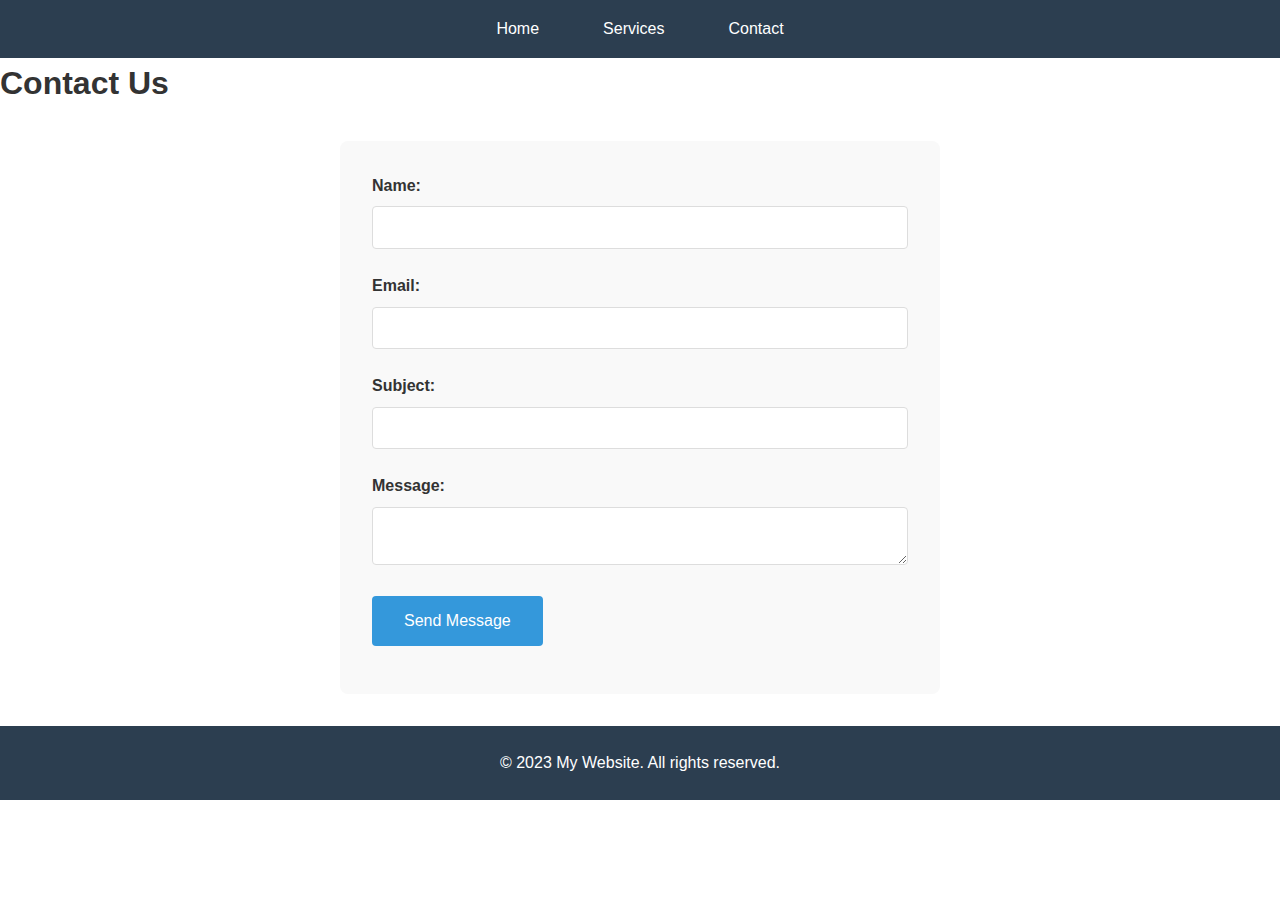
==== contact.html @ 570f9c78 "Initial commit for Lab4 project" ====
<!DOCTYPE html>
<html lang="en">
<head>
    <meta charset="UTF-8">
    <meta name="viewport" content="width=device-width, initial-scale=1.0">
    <title>Contact - My Website</title>
    <link rel="stylesheet" href="style.css">
</head>
<body>
    <header>
        <nav>
            <ul class="nav-links">
                <li><a href="index.html">Home</a></li>
                <li><a href="services.html">Services</a></li>
                <li><a href="contact.html">Contact</a></li>
            </ul>
        </nav>
    </header>

    <main>
        <h1>Contact Us</h1>
        
        <form id="contactForm"  class="contact-form">
            <div class="form-group">
                <label for="name">Name:</label>
                <input type="text" id="nameInput" name="name" required>
            </div>
            
            <div class="form-group">
                <label for="email">Email:</label>
                <input type="email" id="email" name="email" required>
            </div>
            
            <div class="form-group">
                <label for="subject">Subject:</label>
                <input type="text" id="subject" name="subject" required>
            </div>
            
            <div class="form-group">
                <label for="message">Message:</label>
                <textarea id="messageInput" name="message" required></textarea>
            </div>
            
            <button type="submit" class="submit-btn">Send Message</button>
            <p id="response" style="margin-top: 1rem; font-weight: bold;"></p>
        </form>
    </main>

    <footer>
        <p>&copy; 2023 My Website. All rights reserved.</p>
    </footer>
    <script src="script.js" defer></script>
</body>
</html>
---- style.css ----
/* Base Styles */
* {
    margin: 0;
    padding: 0;
    box-sizing: border-box;
}

body {
    font-family: 'Arial', sans-serif;
    line-height: 1.6;
    color: #333;
}

/* Navigation - Flexbox */
header {
    background-color: #2c3e50;
    padding: 1rem;
}

.nav-links {
    display: flex;
    justify-content: center;
    list-style: none;
}

.nav-links li {
    margin: 0 1rem;
}

.nav-links a {
    color: white;
    text-decoration: none;
    padding: 0.5rem 1rem;
    transition: all 0.3s ease;
}

.nav-links a:hover {
    background-color: #3498db;
    border-radius: 5px;
}

/* Hero Section */
.hero {
    background-color: #3498db;
    color: white;
    text-align: center;
    padding: 4rem 2rem;
    margin-bottom: 2rem;
}

.hero h1 {
    font-size: 2.5rem;
    margin-bottom: 1rem;
}

/* Flexbox Layout for Home Page */
.content-section {
    display: flex;
    padding: 2rem;
    gap: 2rem;
    max-width: 1200px;
    margin: 0 auto;
}

.intro {
    flex: 3;
    background-color: #f9f9f9;
    padding: 2rem;
    border-radius: 8px;
}

.sidebar {
    flex: 1;
    background-color: #eaeaea;
    padding: 2rem;
    border-radius: 8px;
}

/* Grid Layout for Services Page */
.services-grid {
    display: grid;
    grid-template-columns: repeat(auto-fit, minmax(250px, 1fr));
    gap: 2rem;
    padding: 2rem;
    max-width: 1200px;
    margin: 0 auto;
}

.service-card {
    border: 1px solid #ddd;
    border-radius: 8px;
    overflow: hidden;
    transition: transform 0.3s ease, box-shadow 0.3s ease;
}

.service-card:hover {
    transform: translateY(-5px);
    box-shadow: 0 10px 20px rgba(0,0,0,0.1);
}

.service-card img {
    width: 100%;
    height: auto;
    max-width: 100%;
    display: block;
}

.service-card h3 {
    padding: 1rem 1rem 0;
}

.service-card p {
    padding: 0 1rem 1rem;
}

/* Contact Form */
.contact-form {
    max-width: 600px;
    margin: 2rem auto;
    padding: 2rem;
    background-color: #f9f9f9;
    border-radius: 8px;
}

.form-group {
    margin-bottom: 1.5rem;
}

.form-group label {
    display: block;
    margin-bottom: 0.5rem;
    font-weight: bold;
}

.form-group input,
.form-group textarea {
    width: 100%;
    padding: 0.8rem;
    border: 1px solid #ddd;
    border-radius: 4px;
    transition: border-color 0.3s ease;
}

.form-group input:focus,
.form-group textarea:focus {
    border-color: #3498db;
    outline: none;
}

.submit-btn {
    background-color: #3498db;
    color: white;
    border: none;
    padding: 1rem 2rem;
    border-radius: 4px;
    cursor: pointer;
    font-size: 1rem;
    transition: background-color 0.3s ease, transform 0.2s ease;
}

.submit-btn:hover {
    background-color: #2980b9;
    transform: scale(1.05);
}

/* Animation */
@keyframes fadeIn {
    from { opacity: 0; }
    to { opacity: 1; }
}

.hero {
    animation: fadeIn 1s ease-in;
}

/* Footer */
footer {
    text-align: center;
    padding: 1.5rem;
    background-color: #2c3e50;
    color: white;
    margin-top: 2rem;
}

/* Media Queries */
@media (max-width: 1024px) {
    .content-section {
        flex-direction: column;
    }
    
    .services-grid {
        grid-template-columns: repeat(2, 1fr);
    }
}

@media (max-width: 768px) {
    .nav-links {
        flex-direction: column;
        align-items: center;
    }
    
    .nav-links li {
        margin: 0.5rem 0;
    }
    
    .hero h1 {
        font-size: 2rem;
    }
}

@media (max-width: 480px) {
    .services-grid {
        grid-template-columns: 1fr;
    }
    
    .hero {
        padding: 2rem 1rem;
    }
    
    .hero h1 {
        font-size: 1.5rem;
    }
    
    .contact-form {
        padding: 1rem;
    }

    .dark-theme {
        background-color: #121212;
        color: #f0f0f0;
    }
    
    .answer {
        display: none;
    }
    .answer.visible {
        display: block;
    }
    
}
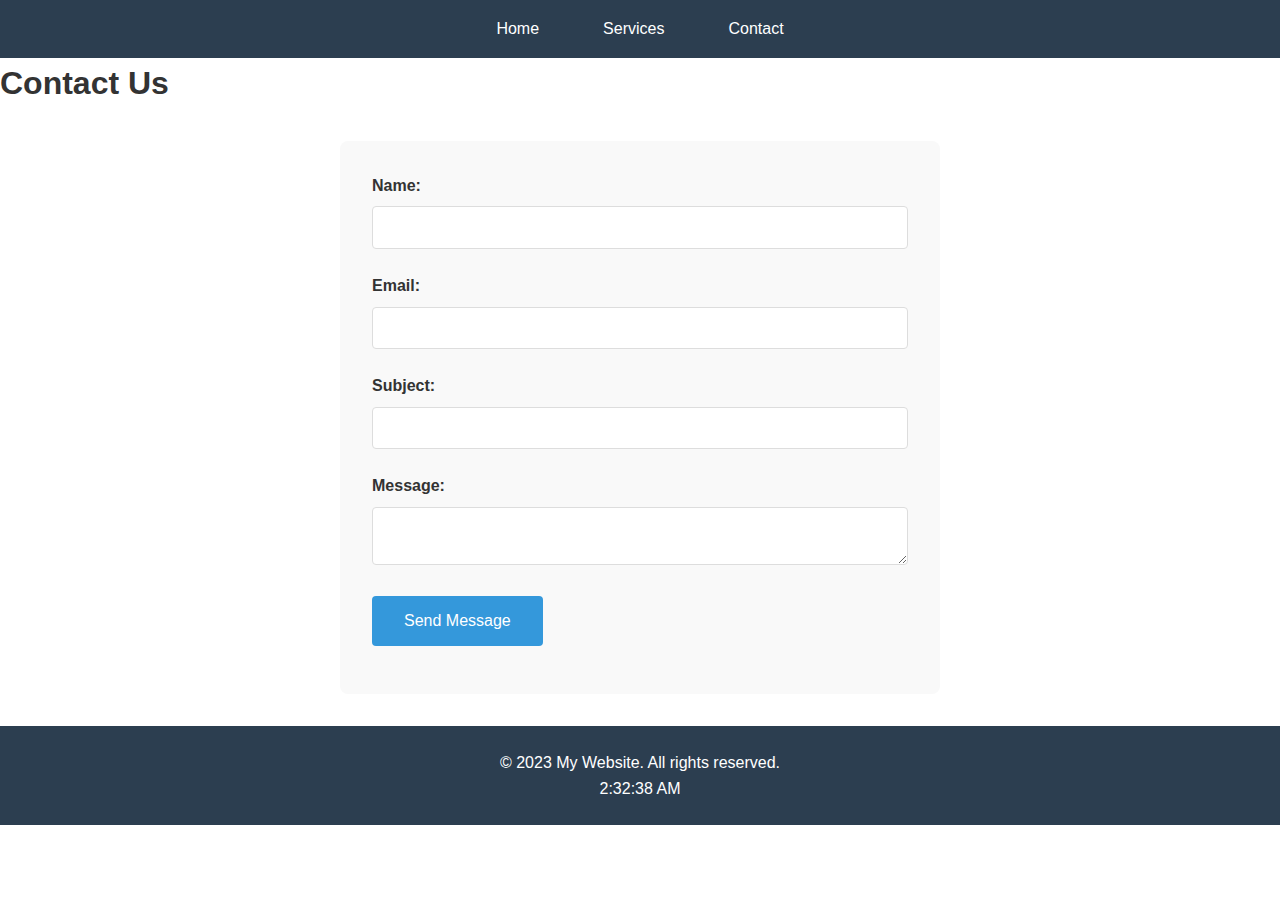
==== commit 2cba100c: "Updated index.html, FAQ, and fetch API functionality" ====
--- a/contact.html
+++ b/contact.html
@@ -48,6 +48,7 @@
 
     <footer>
         <p>&copy; 2023 My Website. All rights reserved.</p>
+        <div id="clock"></div>
     </footer>
     <script src="script.js" defer></script>
 </body>
--- a/style.css
+++ b/style.css
@@ -1,3 +1,9 @@
+/* Dark theme styles (outside of the media query) */
+.dark-theme {
+    background-color: #121212;
+    color: #f0f0f0;
+}
+
 /* Base Styles */
 * {
     margin: 0;
@@ -225,11 +231,6 @@
         padding: 1rem;
     }
 
-    .dark-theme {
-        background-color: #121212;
-        color: #f0f0f0;
-    }
-    
     .answer {
         display: none;
     }
@@ -238,3 +239,10 @@
     }
     
 }
+
+/* Dark theme overrides */
+.dark-theme .intro,
+.dark-theme .sidebar {
+    background-color: #1e1e1e;
+    color: #f0f0f0;
+}
